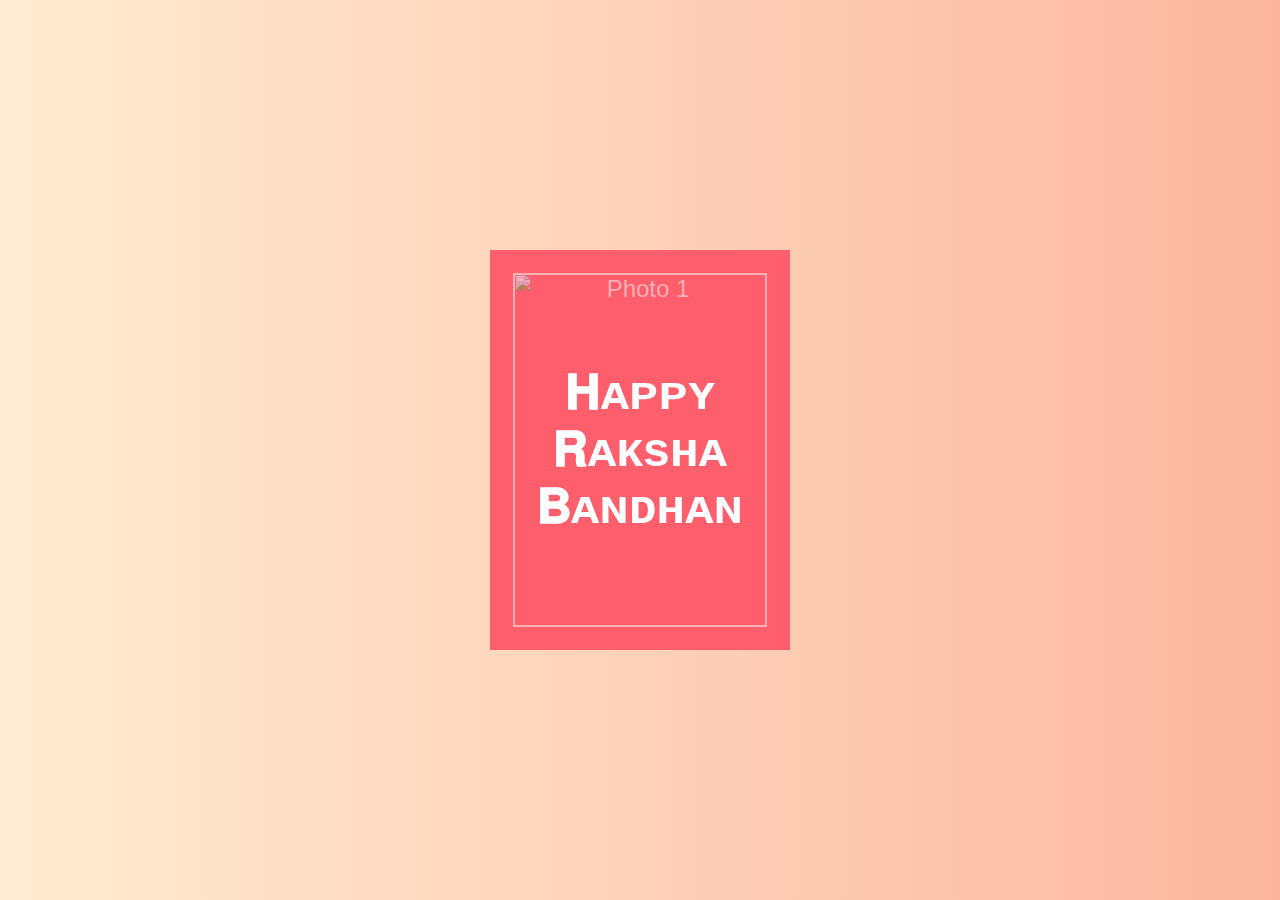
==== index.html @ 67810742 "Update index.html" ====
<!DOCTYPE html>
<html lang="en">
<head>
    <meta charset="UTF-8">
    <meta name="viewport" content="width=device-width, initial-scale=1.0">
    <title>Raksha Bandhan</title>
    <link rel="stylesheet" href="styles.css">
    <style>
        /* Hide an element with a specific id or class */
        .hidden {
            display: none;
        }
    </style>
</head>
<body>
    <div class="card">
        <div class="cover" id="cover">
            <h1>𝐇ᴀᴘᴘʏ 𝐑ᴀᴋsʜᴀ 𝐁ᴀɴᴅʜᴀɴ</h1>
            <div class="photos">
                <img src="image.jpg" alt="Photo 1" class="rectangle-photo">
            </div>
        </div>
        <div class="inside" id="inside">
            <img src="image_1.jpg" alt="Birthday Photo" class="photo">
            <p class="message"> ʜᴀᴘᴘʏ ʀᴀᴋsʜᴀɴ ʙᴀɴᴅʜᴀɴ ᴛᴏ ᴍʏ ᴅᴇᴀʀ sɪsᴛᴇʀ ❤️....ᴛʜᴀɴᴋ ᴜ sᴏ ᴍᴜᴄʜ ʜᴀᴍᴇsᴀ ᴍᴇʀᴇ sᴀᴛʜ ʀᴀʜᴇɴᴇ ᴋᴇ ʟɪᴀ ᴀɴᴅ ʜᴀᴍᴇsᴀ ᴍᴇʀɪ ᴄᴀʀᴇ ᴀɴᴅ ʜᴇʟᴘ ᴋʀɴᴇ ᴋᴇ ʟɪᴀ , ᴍᴇ ɪs ʀᴀᴋsʜᴀ ʙᴀɴᴅʜᴀɴ ᴍᴇ ɴᴀʜɪ ʜᴜ ᴡᴀʜᴀ ᴘᴇʀ ᴘᴀᴋᴋᴀ ᴋᴜᴄʜ ʏʀ ʙᴀᴅ ʜᴀᴍ ᴏғғʟɪɴᴇ ᴍᴇ ʀᴀᴋsʜᴀ ʙᴀɴᴅʜᴀɴ ᴄᴇʟᴇʙʀᴀᴛᴇ ᴋʀ ᴘᴀʏᴇ 😁</p>
            <button class="next-btn">Next</button>
        </div>
        <div class="inside next-page" id="nextPage">
            <img src="image_2.jpg" alt="Another Birthday Photo" class="photo">
            <p class="message">ᴘʀᴏᴍɪsᴇ sɪᴛᴜᴀᴛɪᴏɴ ᴋᴏɪ ʙʜɪ ʜᴏ ᴍᴇ ʜᴀᴍᴇsᴀ ᴛᴜᴍʜᴀʀɪ sᴀᴛʜ ʀᴀʜᴜɴɢᴀ ᴀɴᴅ ᴋᴜᴄʜ ʙʜɪ ʜᴏ ᴍᴇ ʜᴀᴍᴇsᴀ ᴛᴜᴍʜᴇ ʜᴀʀ ᴘʀᴏʙʟᴇᴍ ᴍᴇ ᴘʀᴏᴛᴇᴄᴛ ᴋʀᴜɴɢᴀ ❤️</p>
        </div>
    </div>

    <!-- Audio Player -->
    <audio id="backgroundMusic" loop>
        <source src="music_background.mp3" type="audio/mpeg">
        Your browser does not support the audio element.
    </audio>

    <script>
        // Play the audio once the page has loaded
        document.addEventListener('DOMContentLoaded', function() {
            var audio = document.getElementById('backgroundMusic');
            audio.play().catch(function(error) {
                console.log('Playback prevented:', error);
                document.body.addEventListener('click', function() {
                    audio.play();
                }, { once: true });
            });
        });

        // JavaScript to handle page flipping
        document.getElementById('cover').addEventListener('click', function() {
            document.querySelector('.card').classList.add('open');
        });

        document.querySelector('.next-btn').addEventListener('click', function() {
            document.querySelector('.card').classList.add('show-next');
        });
    </script>
</body>
</html>
---- styles.css ----
body {
    display: flex;
    justify-content: center;
    align-items: center;
    height: 100vh;
    margin: 0;
    font-family: Arial, sans-serif;
    background: linear-gradient(to right, #ffecd2, #fcb69f);
}

.card {
    width: 300px;
    height: 400px;
    perspective: 1000px;
    position: relative;
}

.cover, .inside, .next-page {
    width: 100%;
    height: 100%;
    position: absolute;
    backface-visibility: hidden;
    transition: transform 0.6s;
    transform-style: preserve-3d;
    top: 0; /* Ensure the pages are stacked properly */
    left: 0;
}

.cover {
    background: #ff5f6d;
    color: white;
    display: flex;
    flex-direction: column;
    justify-content: center;
    align-items: center;
    text-align: center;
    font-size: 1.5em;
    cursor: pointer;
    z-index: 3; /* Highest z-index to be on top initially */
    transform-origin: right center;
}

.photos {
    position: absolute;
    width: 100%;
    height: 100%;
    display: flex;
    justify-content: center;
    align-items: center;
}

.rectangle-photo {
    width: 250px;
    height: 350px;
    object-fit: cover;
    border: 2px solid white;
    opacity: 0.5; /* Semi-transparent */
}

.inside {
    background: white;
    display: flex;
    flex-direction: column;
    justify-content: center;
    align-items: center;
    text-align: center;
    padding: 20px;
    box-sizing: border-box;
    z-index: 2; /* Medium z-index to be behind the cover initially */
    transform: rotateY(180deg);
    transform-origin: left center;
    overflow: hidden;
}

.next-page {
    background: white;
    display: flex;
    flex-direction: column;
    justify-content: center;
    align-items: center;
    text-align: center;
    padding: 20px;
    box-sizing: border-box;
    z-index: 1; /* Lowest z-index to be behind both the cover and first inside page */
    transform: rotateY(180deg);
    transform-origin: left center;
    overflow: hidden;
}

.photo {
    max-width: 100%;
    max-height: 60%;
    border-radius: 10px;
    margin-bottom: 20px;
}

.message {
    font-size: .5em;
    color: #333;
    max-width: 100%;
    overflow: auto;
}

.card.open .cover {
    transform: rotateY(-180deg);
}

.card.open .inside {
    transform: rotateY(0);
}

.card.show-next .inside {
    transform: rotateY(-180deg);
}

.card.show-next .next-page {
    transform: rotateY(0);
}

.next-btn {
    margin-top: 20px;
    padding: 10px 20px;
    background-color: #ff5f6d;
    color: white;
    border: none;
    border-radius: 5px;
    cursor: pointer;
}
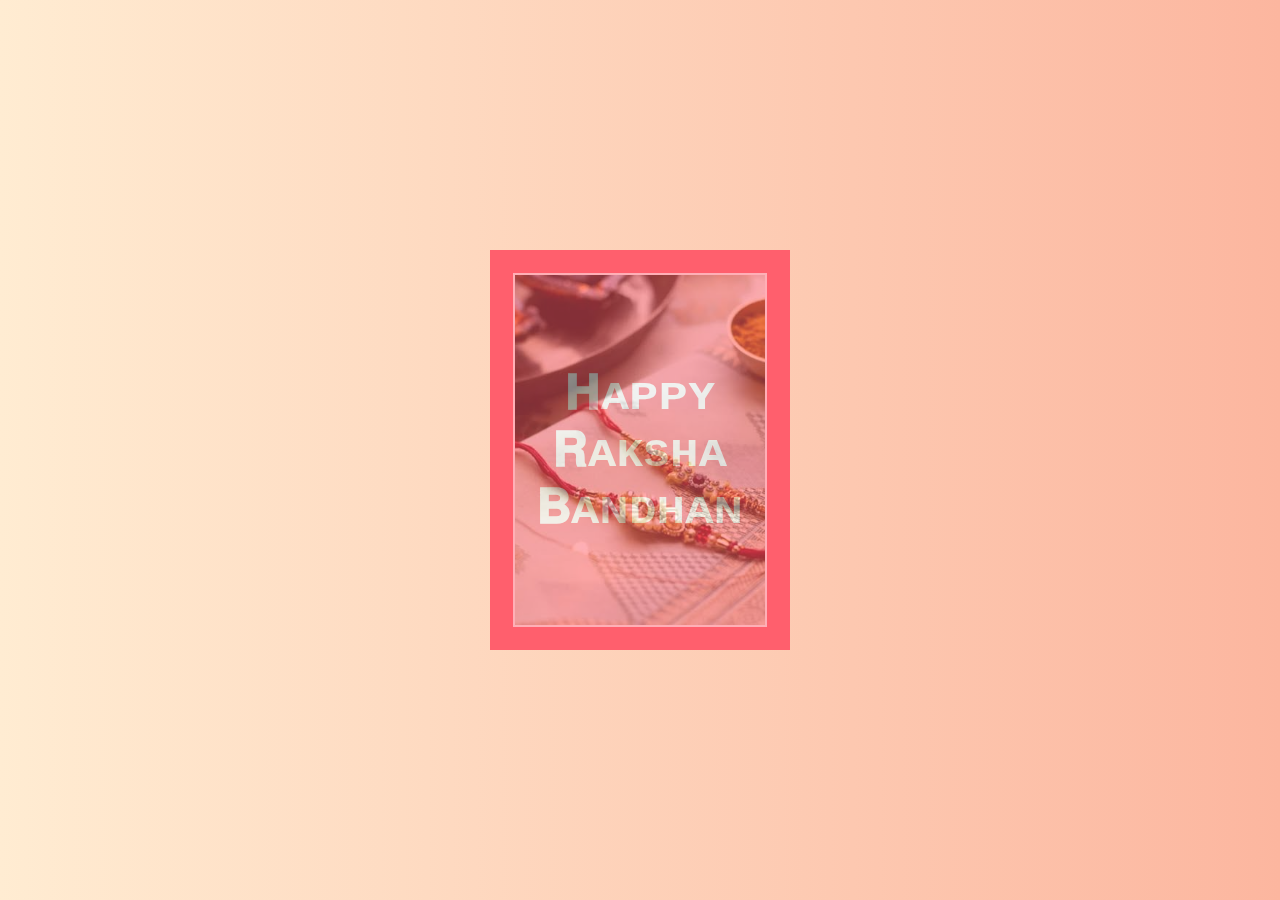
==== commit 69cc923e: "Update index.html" ====
--- a/index.html
+++ b/index.html
@@ -17,7 +17,7 @@
         <div class="cover" id="cover">
             <h1>𝐇ᴀᴘᴘʏ 𝐑ᴀᴋsʜᴀ 𝐁ᴀɴᴅʜᴀɴ</h1>
             <div class="photos">
-                <img src="image.jpg" alt="Photo 1" class="rectangle-photo">
+                <img src="image.jpeg" alt="Photo 1" class="rectangle-photo">
             </div>
         </div>
         <div class="inside" id="inside">
@@ -26,7 +26,7 @@
             <button class="next-btn">Next</button>
         </div>
         <div class="inside next-page" id="nextPage">
-            <img src="image_2.jpg" alt="Another Birthday Photo" class="photo">
+            <img src="image_2.jpeg" alt="Another Birthday Photo" class="photo">
             <p class="message">ᴘʀᴏᴍɪsᴇ sɪᴛᴜᴀᴛɪᴏɴ ᴋᴏɪ ʙʜɪ ʜᴏ ᴍᴇ ʜᴀᴍᴇsᴀ ᴛᴜᴍʜᴀʀɪ sᴀᴛʜ ʀᴀʜᴜɴɢᴀ ᴀɴᴅ ᴋᴜᴄʜ ʙʜɪ ʜᴏ ᴍᴇ ʜᴀᴍᴇsᴀ ᴛᴜᴍʜᴇ ʜᴀʀ ᴘʀᴏʙʟᴇᴍ ᴍᴇ ᴘʀᴏᴛᴇᴄᴛ ᴋʀᴜɴɢᴀ ❤️</p>
         </div>
     </div>
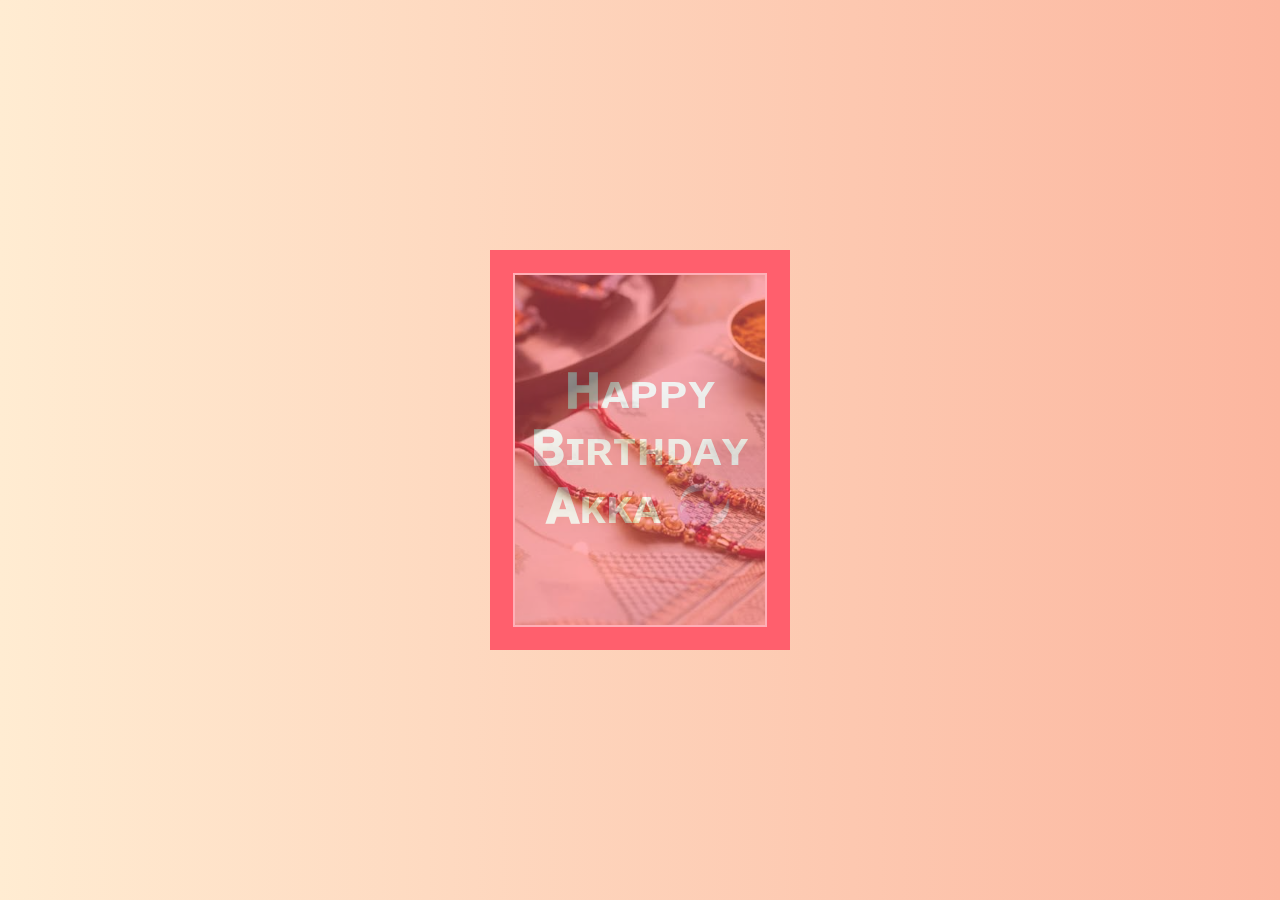
==== commit 6a35dc2b: "index.html" ====
--- a/index.html
+++ b/index.html
@@ -3,7 +3,7 @@
 <head>
     <meta charset="UTF-8">
     <meta name="viewport" content="width=device-width, initial-scale=1.0">
-    <title>Raksha Bandhan</title>
+    <title>ʜᴀᴘᴘʏ ʙɪʀᴛʜᴅᴀʏ </title>
     <link rel="stylesheet" href="styles.css">
     <style>
         /* Hide an element with a specific id or class */
@@ -15,19 +15,19 @@
 <body>
     <div class="card">
         <div class="cover" id="cover">
-            <h1>𝐇ᴀᴘᴘʏ 𝐑ᴀᴋsʜᴀ 𝐁ᴀɴᴅʜᴀɴ</h1>
+            <h1>𝐇ᴀᴘᴘʏ 𝐁ɪʀᴛʜᴅᴀʏ 𝐀ᴋᴋᴀ 💞</h1>
             <div class="photos">
                 <img src="image.jpeg" alt="Photo 1" class="rectangle-photo">
             </div>
         </div>
         <div class="inside" id="inside">
             <img src="image_1.jpg" alt="Birthday Photo" class="photo">
-            <p class="message"> ʜᴀᴘᴘʏ ʀᴀᴋsʜᴀɴ ʙᴀɴᴅʜᴀɴ ᴛᴏ ᴍʏ ᴅᴇᴀʀ sɪsᴛᴇʀ ❤️....ᴛʜᴀɴᴋ ᴜ sᴏ ᴍᴜᴄʜ ʜᴀᴍᴇsᴀ ᴍᴇʀᴇ sᴀᴛʜ ʀᴀʜᴇɴᴇ ᴋᴇ ʟɪᴀ ᴀɴᴅ ʜᴀᴍᴇsᴀ ᴍᴇʀɪ ᴄᴀʀᴇ ᴀɴᴅ ʜᴇʟᴘ ᴋʀɴᴇ ᴋᴇ ʟɪᴀ , ᴍᴇ ɪs ʀᴀᴋsʜᴀ ʙᴀɴᴅʜᴀɴ ᴍᴇ ɴᴀʜɪ ʜᴜ ᴡᴀʜᴀ ᴘᴇʀ ᴘᴀᴋᴋᴀ ᴋᴜᴄʜ ʏʀ ʙᴀᴅ ʜᴀᴍ ᴏғғʟɪɴᴇ ᴍᴇ ʀᴀᴋsʜᴀ ʙᴀɴᴅʜᴀɴ ᴄᴇʟᴇʙʀᴀᴛᴇ ᴋʀ ᴘᴀʏᴇ 😁</p>
+            <p class="message"> ʜᴀᴘᴘʏ ʙɪʀᴛʜᴅᴀʏ ᴀᴋᴋᴀ 💞 ʜᴀᴍᴇsᴀ ᴋʜᴜsʜ ʀʜᴇ ᴀɴᴅ ʜᴀᴍᴇsᴀ ᴛᴀʀʀᴀᴋɪ ᴋʀ ᴀᴜʀ ᴊʟᴅɪ sᴇ ᴀᴘɴᴀ ᴅʀᴇᴀᴍs ᴘᴜʀᴀ ᴋʀ...😁 ᴀᴜʀ ᴀᴘɴɪ ʟɪғᴇ ғᴜʟʟʏ ᴇɴᴊᴏʏ ᴋʀ ᴀɴᴅ ʙʜᴀɢᴡᴀɴ ʜᴀᴍᴇsᴀ ᴋʀɪᴘᴀ ʙᴀɴᴀʏᴇ ʀᴀᴋʜᴇ ᴛᴇʀᴘᴇ 💞 </p>
             <button class="next-btn">Next</button>
         </div>
         <div class="inside next-page" id="nextPage">
             <img src="image_2.jpeg" alt="Another Birthday Photo" class="photo">
-            <p class="message">ᴘʀᴏᴍɪsᴇ sɪᴛᴜᴀᴛɪᴏɴ ᴋᴏɪ ʙʜɪ ʜᴏ ᴍᴇ ʜᴀᴍᴇsᴀ ᴛᴜᴍʜᴀʀɪ sᴀᴛʜ ʀᴀʜᴜɴɢᴀ ᴀɴᴅ ᴋᴜᴄʜ ʙʜɪ ʜᴏ ᴍᴇ ʜᴀᴍᴇsᴀ ᴛᴜᴍʜᴇ ʜᴀʀ ᴘʀᴏʙʟᴇᴍ ᴍᴇ ᴘʀᴏᴛᴇᴄᴛ ᴋʀᴜɴɢᴀ ❤️</p>
+            <p class="message"> ᴀᴊ ᴋᴀ ᴅɪɴ ᴀᴄᴄʜᴇ sᴇ ᴇɴᴊᴏʏ ᴋʀɴᴀ ɢᴀᴅʜɪ ᴀᴜʀ ᴍᴀᴊᴇ ᴋʀɴᴀ ᴀᴄᴄʜᴇ sᴇ ᴀᴜʀ ᴍᴀsᴛ ᴄᴀᴋᴇ ᴛʜᴜsɴᴀ ʙᴀᴋʟᴏʟ 🤣💞</p>
         </div>
     </div>
 
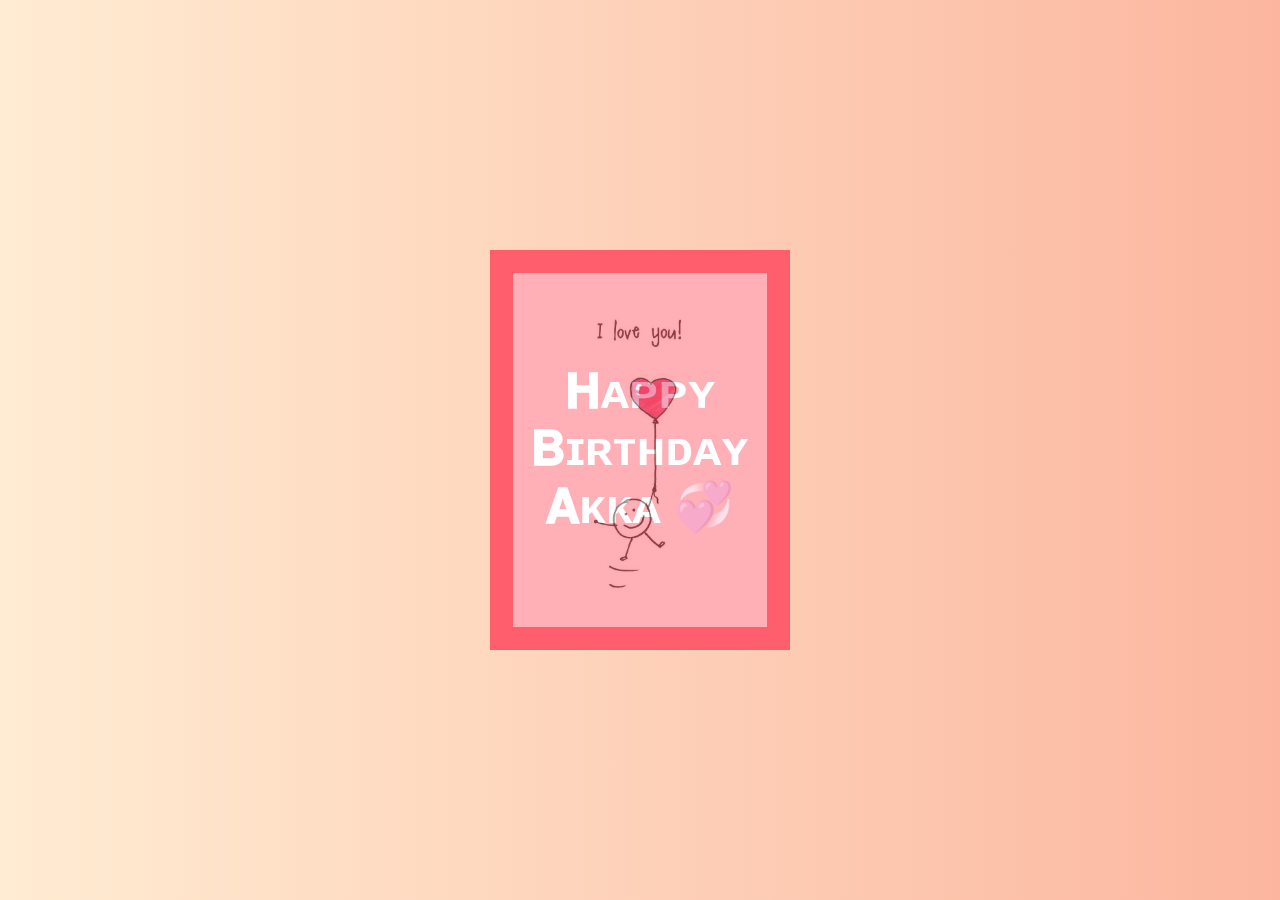
==== commit c13c1d64: "index.html" ====
--- a/index.html
+++ b/index.html
@@ -17,7 +17,7 @@
         <div class="cover" id="cover">
             <h1>𝐇ᴀᴘᴘʏ 𝐁ɪʀᴛʜᴅᴀʏ 𝐀ᴋᴋᴀ 💞</h1>
             <div class="photos">
-                <img src="image.jpeg" alt="Photo 1" class="rectangle-photo">
+                <img src="image.jpg" alt="Photo 1" class="rectangle-photo">
             </div>
         </div>
         <div class="inside" id="inside">
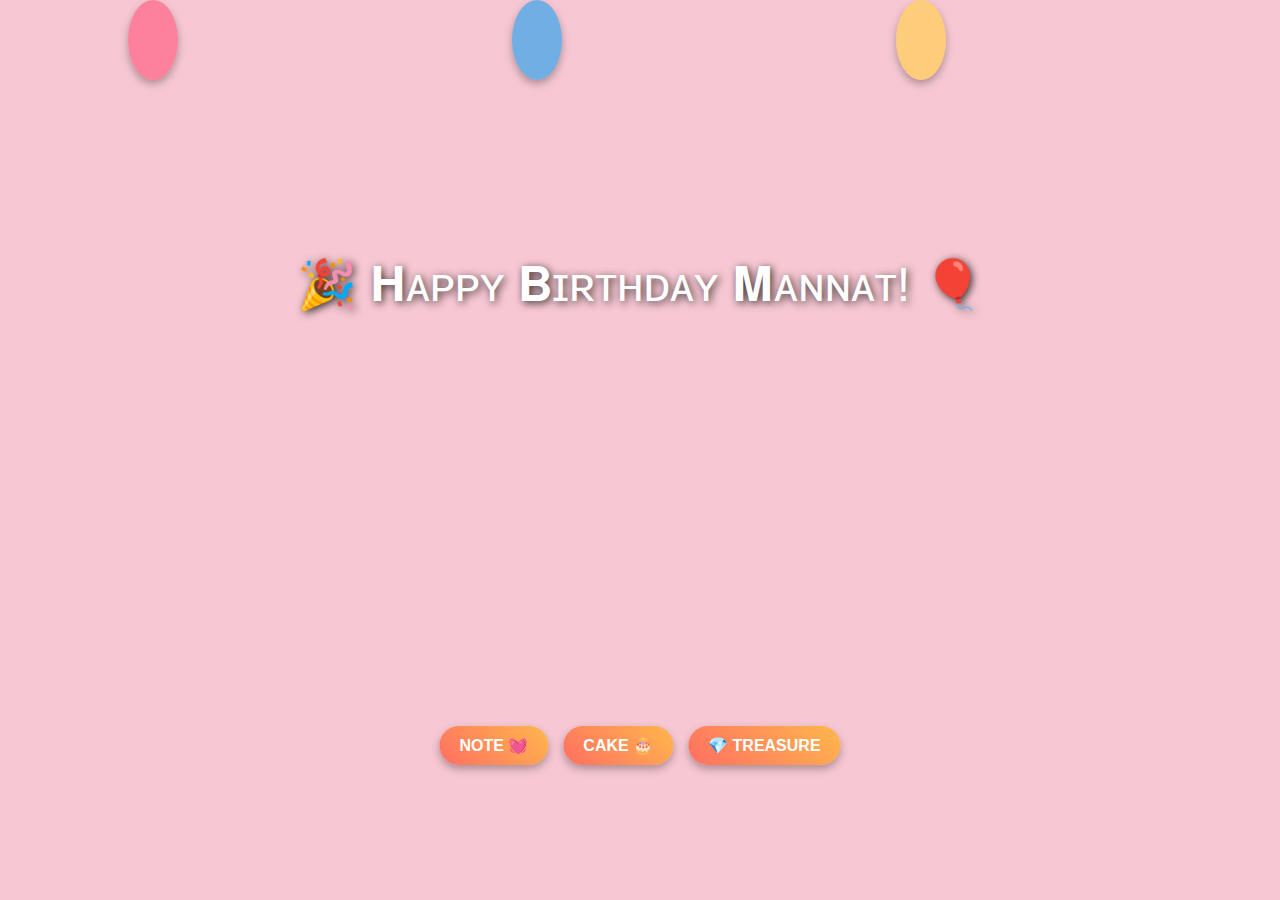
==== commit 68597df2: "Add files via upload" ====
--- a/index.html
+++ b/index.html
@@ -1,62 +1,188 @@
 <!DOCTYPE html>
 <html lang="en">
 <head>
-    <meta charset="UTF-8">
-    <meta name="viewport" content="width=device-width, initial-scale=1.0">
-    <title>ʜᴀᴘᴘʏ ʙɪʀᴛʜᴅᴀʏ </title>
-    <link rel="stylesheet" href="styles.css">
-    <style>
-        /* Hide an element with a specific id or class */
-        .hidden {
-            display: none;
-        }
-    </style>
+  <meta charset="UTF-8">
+  <meta name="viewport" content="width=device-width, initial-scale=1.0">
+  <title>Birthday Surprise</title>
+  <style>
+    /* General Styles */
+    body {
+      margin: 0;
+      padding: 0;
+      font-family: Arial, sans-serif;
+      height: 100vh;
+      overflow: hidden;
+      display: flex;
+      justify-content: center;
+      align-items: center;
+      background-color: #f7c8d3;
+    }
+
+    /* Locked Page Styles */
+    #locked {
+      text-align: center;
+      animation: zoom-in 1.5s ease-in-out;
+    }
+    #locked h1 {
+      font-size: 2.5rem;
+      color: #4a4a4a;
+    }
+    #locked p {
+      font-size: 1.2rem;
+      color: #6a6a6a;
+    }
+
+    /* Main Page Styles */
+    #main {
+      display: none; /* Initially hidden */
+      height: 100vh;
+      width: 100vw;
+      background: url('https://media-hosting.imagekit.io//02dea660882347f8/1000111396.jpg?Expires=1734416215&Key-Pair-Id=K2ZIVPTIP2VGHC&Signature=Oq1M7eqlR78DXf9RU8Hr7fRhr2KDLUCnGpe1k2cVQbIYh~fnCF5lQiQxxLq~5eehUkXGvo0h60jXplDOzfUBcDs4hTdFcxMAMclz~Y0Pb7Tpv1U1GRKrmetJbb4qV09lgX-DO2y-AJu6ILYOj-R7Em4BcoxGmG0Y1EN1Sy2PIdDccJ43TwrWdeoiFo8y4PYrFBOdyi5Dv-zgZugSQlhi8Srvk3h5uo-Mg7S3CWYl47JgsQbaNl07fPEV1mX3mSjecnSTxHmOj0lleCSO7MZ7InRM1H~LUuXAXnUwfvakRbi8YV~qcmKdzl80qqzzX~L2mBd0tr~3vk8Hhnwz1ny6XQ__') no-repeat center center/cover;
+      color: white;
+      text-align: center;
+      position: relative;
+      animation: zoom-out 1.5s ease-in-out;
+    }
+    .wish {
+      margin-top: 20%;
+      font-size: 3rem;
+      text-shadow: 2px 2px 8px rgba(0, 0, 0, 0.8);
+    }
+
+    /* Buttons Section */
+    .buttons {
+      position: absolute;
+      bottom: 15%;
+      left: 50%;
+      transform: translateX(-50%);
+      display: flex;
+      justify-content: center;
+      gap: 15px;
+    }
+
+    .button {
+      display: inline-block;
+      padding: 10px 20px;
+      font-size: 1rem;
+      font-weight: bold;
+      color: white;
+      text-transform: uppercase;
+      background: linear-gradient(45deg, #ff6f61, #ffb74d);
+      border: none;
+      border-radius: 20px;
+      cursor: pointer;
+      text-decoration: none;
+      box-shadow: 0 4px 8px rgba(0, 0, 0, 0.3);
+      transition: transform 0.3s ease, box-shadow 0.3s ease;
+    }
+
+    .button:hover {
+      transform: translateY(-5px);
+      box-shadow: 0 8px 16px rgba(0, 0, 0, 0.4);
+    }
+
+    /* Balloons Animation */
+    .balloon {
+      position: absolute;
+      width: 50px;
+      height: 80px;
+      background-color: rgba(255, 99, 132, 0.7);
+      border-radius: 50%;
+      box-shadow: 0 4px 8px rgba(0, 0, 0, 0.3);
+      animation: float 5s infinite ease-in-out;
+    }
+    .balloon:nth-child(2) {
+      background-color: rgba(54, 162, 235, 0.7);
+      animation-duration: 6s;
+      left: 20%;
+    }
+    .balloon:nth-child(3) {
+      background-color: rgba(255, 206, 86, 0.7);
+      animation-duration: 4s;
+      left: 70%;
+    }
+
+    /* Animations */
+    @keyframes float {
+      0% {
+        transform: translateY(100%);
+      }
+      50% {
+        transform: translateY(50%) scale(1.1);
+      }
+      100% {
+        transform: translateY(-100%);
+      }
+    }
+    @keyframes zoom-in {
+      from {
+        transform: scale(1.2);
+        opacity: 0;
+      }
+      to {
+        transform: scale(1);
+        opacity: 1;
+      }
+    }
+    @keyframes zoom-out {
+      from {
+        transform: scale(0.8);
+        opacity: 0;
+      }
+      to {
+        transform: scale(1);
+        opacity: 1;
+      }
+    }
+  </style>
 </head>
 <body>
-    <div class="card">
-        <div class="cover" id="cover">
-            <h1>𝐇ᴀᴘᴘʏ 𝐁ɪʀᴛʜᴅᴀʏ 𝐀ᴋᴋᴀ 💞</h1>
-            <div class="photos">
-                <img src="image.jpg" alt="Photo 1" class="rectangle-photo">
-            </div>
-        </div>
-        <div class="inside" id="inside">
-            <img src="image_1.jpg" alt="Birthday Photo" class="photo">
-            <p class="message"> ʜᴀᴘᴘʏ ʙɪʀᴛʜᴅᴀʏ ᴀᴋᴋᴀ 💞 ʜᴀᴍᴇsᴀ ᴋʜᴜsʜ ʀʜᴇ ᴀɴᴅ ʜᴀᴍᴇsᴀ ᴛᴀʀʀᴀᴋɪ ᴋʀ ᴀᴜʀ ᴊʟᴅɪ sᴇ ᴀᴘɴᴀ ᴅʀᴇᴀᴍs ᴘᴜʀᴀ ᴋʀ...😁 ᴀᴜʀ ᴀᴘɴɪ ʟɪғᴇ ғᴜʟʟʏ ᴇɴᴊᴏʏ ᴋʀ ᴀɴᴅ ʙʜᴀɢᴡᴀɴ ʜᴀᴍᴇsᴀ ᴋʀɪᴘᴀ ʙᴀɴᴀʏᴇ ʀᴀᴋʜᴇ ᴛᴇʀᴘᴇ 💞 </p>
-            <button class="next-btn">Next</button>
-        </div>
-        <div class="inside next-page" id="nextPage">
-            <img src="image_2.jpeg" alt="Another Birthday Photo" class="photo">
-            <p class="message"> ᴀᴊ ᴋᴀ ᴅɪɴ ᴀᴄᴄʜᴇ sᴇ ᴇɴᴊᴏʏ ᴋʀɴᴀ ɢᴀᴅʜɪ ᴀᴜʀ ᴍᴀᴊᴇ ᴋʀɴᴀ ᴀᴄᴄʜᴇ sᴇ ᴀᴜʀ ᴍᴀsᴛ ᴄᴀᴋᴇ ᴛʜᴜsɴᴀ ʙᴀᴋʟᴏʟ 🤣💞</p>
-        </div>
+  <!-- Locked Page -->
+  <div id="locked">
+    <h1>Sorry, you're too early!</h1>
+    <p>The page will be available on 24th December 2024, 12:00 AM IST.</p>
+  </div>
+
+  <!-- Main Page -->
+  <div id="main">
+    <div class="balloon" style="left: 10%;"></div>
+    <div class="balloon" style="left: 40%;"></div>
+    <div class="balloon" style="left: 70%;"></div>
+    <div class="wish">
+      🎉 𝐇ᴀᴘᴘʏ 𝐁ɪʀᴛʜᴅᴀʏ 𝐌ᴀɴɴᴀᴛ! 🎈 <br>
     </div>
+    <div class="buttons">
+      <a href="card.html" class="button">Note 💓</a>
+      <a href="cake.html" class="button">cake 🎂</a>
+      <a href="treasure.html" class="button">💎 Treasure</a>
+    </div>
+  </div>
 
-    <!-- Audio Player -->
-    <audio id="backgroundMusic" loop>
-        <source src="music_background.mp3" type="audio/mpeg">
-        Your browser does not support the audio element.
-    </audio>
+  <script>
+    // Get the current time in IST and compare it with unlock time
+    function checkTime() {
+      const now = new Date();
+      const indiaTime = new Date(now.toLocaleString("en-US", { timeZone: "Asia/Kolkata" }));
 
-    <script>
-        // Play the audio once the page has loaded
-        document.addEventListener('DOMContentLoaded', function() {
-            var audio = document.getElementById('backgroundMusic');
-            audio.play().catch(function(error) {
-                console.log('Playback prevented:', error);
-                document.body.addEventListener('click', function() {
-                    audio.play();
-                }, { once: true });
-            });
-        });
+      // Unlock date: 24th December 2024, 12:00 AM IST
+      const unlockDate = new Date('2024-12-12T19:13:00+05:30'); 
 
-        // JavaScript to handle page flipping
-        document.getElementById('cover').addEventListener('click', function() {
-            document.querySelector('.card').classList.add('open');
-        });
+      if (indiaTime >= unlockDate) {
+        // Show the main page
+        document.getElementById('main').style.display = 'block';
+        document.getElementById('locked').style.display = 'none';
+      } else {
+        // Show the locked page
+        document.getElementById('locked').style.display = 'block';
+        document.getElementById('main').style.display = 'none';
+      }
+    }
 
-        document.querySelector('.next-btn').addEventListener('click', function() {
-            document.querySelector('.card').classList.add('show-next');
-        });
-    </script>
+    // Check the time on page load
+    checkTime();
+
+    // Optional: Update every minute to avoid refreshing
+    setInterval(checkTime, 60000);
+  </script>
 </body>
 </html>
